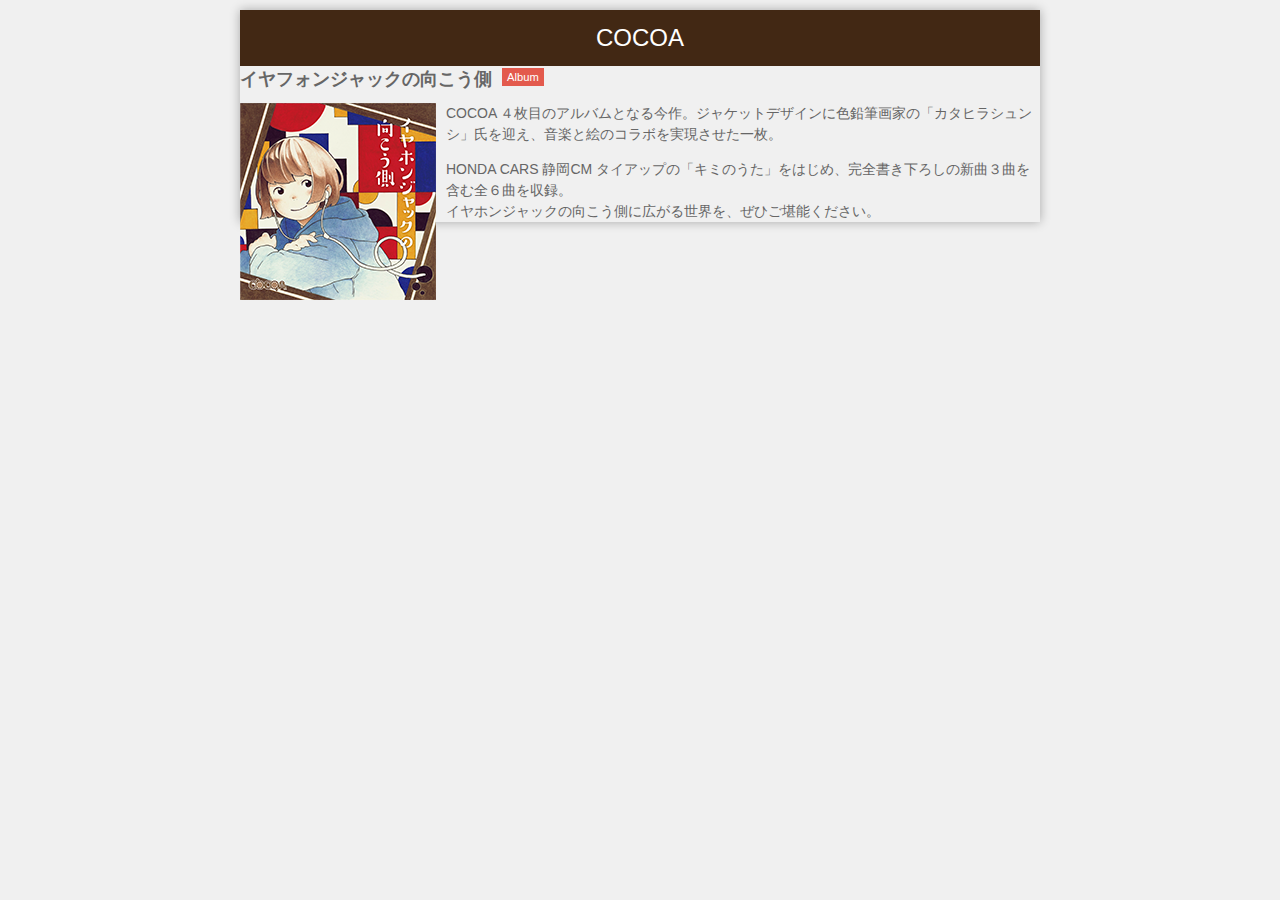
==== chapter2/index.html @ 05862069 "ジャケット写真の回り込み解除まで完了" ====
<!DOCTYPE html>
<html>
  <head>
    <meta charset="utf-8">
    <meta name="viewport" content="width=device-width">
    <link rel="stylesheet" href="css/style.css">
    <title>イヤフォンジャックの向こう側</title>
  </head>
  <body>
    <div class="container">
      <header>
        <h1>COCOA</h1>
      </header>

      <section class="information">
        <h1>イヤフォンジャックの向こう側</h1>
        <p class="type">Album</p>
        <div class="description">
          <img src="img/jacket.png" alt="イヤフォンジャックの向こう側のジャケット写真">
          <p>COCOA ４枚目のアルバムとなる今作。ジャケットデザインに色鉛筆画家の「カタヒラシュンシ」氏を迎え、音楽と絵のコラボを実現させた一枚。</p>
          <p>HONDA CARS 静岡CM タイアップの「キミのうた」をはじめ、完全書き下ろしの新曲３曲を含む全６曲を収録。<br>
          イヤホンジャックの向こう側に広がる世界を、ぜひご堪能ください。</p>
        </div>
        
      </section>
  </div>



  </body>

</html>
---- chapter2/css/style.css ----
@import url(sanitize.css);

body {
  background-color: #f0f0f0;
  padding: 10px;
  font-size: 14px;
  color: #666;
}

.container {
  width: 800px;
  margin: 0 auto;
  box-shadow: 0 0 10px rgba(0, 0, 0, .3);
}

header {
  background-color: #422814;
  padding: 10px;
  color: #fff;
}

header h1 {
  margin: 0;
  font-size: 24px;
  font-weight: normal;
  text-align: center;
}

.description img{
  float: left;
  margin: 0 10px 10px 0;
}

.information h1 {
  font-size: 18px;
  margin: 0 10px 10px 0;
  float: left;
}

.information .type {
  display: inline;
  background-color: #e35a4d;
  padding: 3px 5px;
  font-size: 80%;
  color: #fff;
}

.description {
  clear: left;
}
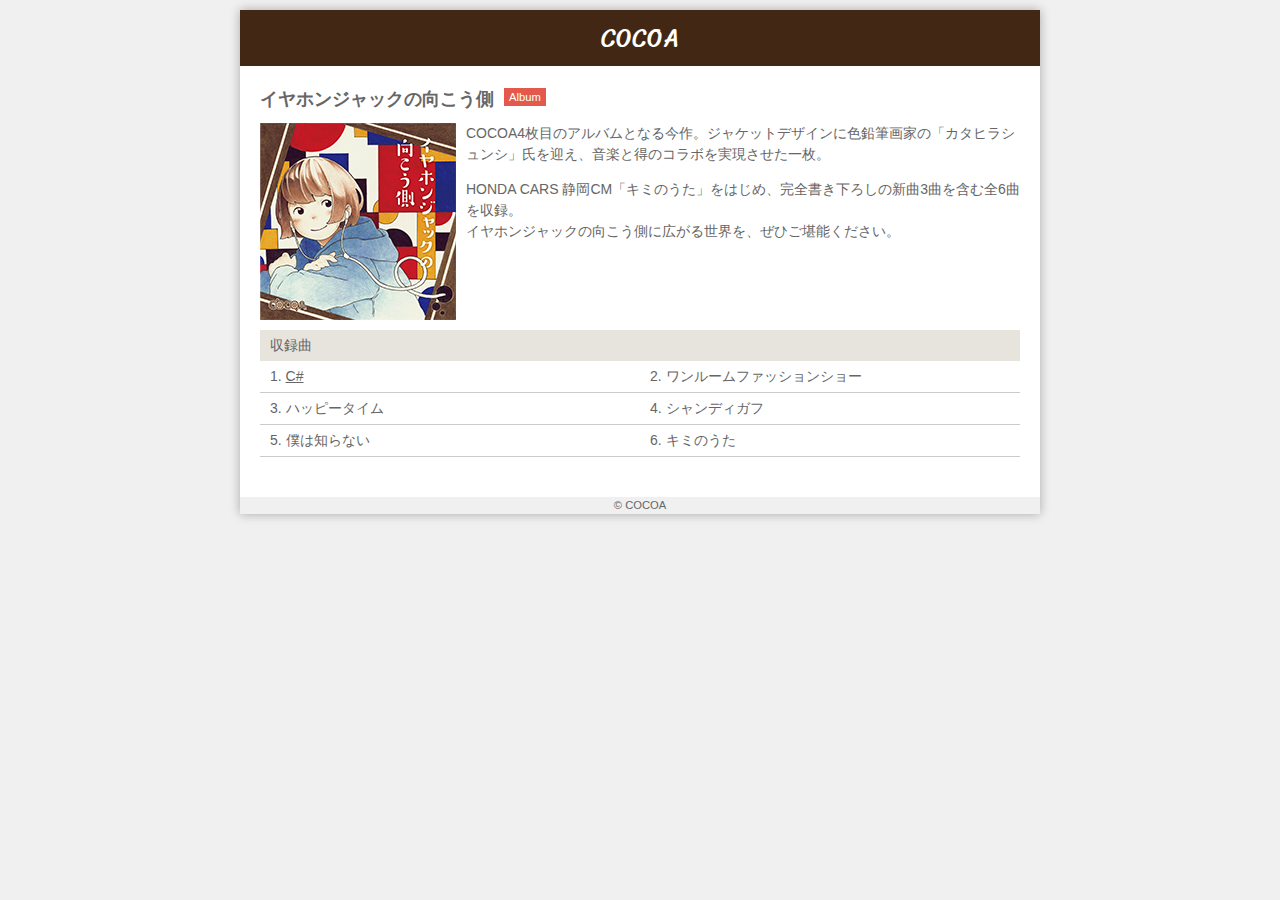
==== commit 71ecf680: "h1のフォント設定完了" ====
--- a/chapter2/index.html
+++ b/chapter2/index.html
@@ -2,31 +2,43 @@
 <html>
   <head>
     <meta charset="utf-8">
-    <meta name="viewport" content="width=device-width">
+    <title>イヤホンジャックの向こう側</title>
+    <meta name="viewport" content="width=divice-width">
     <link rel="stylesheet" href="css/style.css">
-    <title>イヤフォンジャックの向こう側</title>
   </head>
   <body>
     <div class="container">
       <header>
         <h1>COCOA</h1>
       </header>
+        <div class="content">
+          <section class="infomation">
+            <h1>イヤホンジャックの向こう側</h1>
+            <P class="type">Album</P>
+            <div class="descripsion">
+              <img src="./img/jacket.png" alt="イヤホンジャックの向こう側のジャケット写真">
+              <P>COCOA4枚目のアルバムとなる今作。ジャケットデザインに色鉛筆画家の「カタヒラシュンシ」氏を迎え、音楽と得のコラボを実現させた一枚。</P>
 
-      <section class="information">
-        <h1>イヤフォンジャックの向こう側</h1>
-        <p class="type">Album</p>
-        <div class="description">
-          <img src="img/jacket.png" alt="イヤフォンジャックの向こう側のジャケット写真">
-          <p>COCOA ４枚目のアルバムとなる今作。ジャケットデザインに色鉛筆画家の「カタヒラシュンシ」氏を迎え、音楽と絵のコラボを実現させた一枚。</p>
-          <p>HONDA CARS 静岡CM タイアップの「キミのうた」をはじめ、完全書き下ろしの新曲３曲を含む全６曲を収録。<br>
-          イヤホンジャックの向こう側に広がる世界を、ぜひご堪能ください。</p>
+              <p>HONDA CARS 静岡CM「キミのうた」をはじめ、完全書き下ろしの新曲3曲を含む全6曲を収録。<br>
+              イヤホンジャックの向こう側に広がる世界を、ぜひご堪能ください。</p>
+          </div>
+          </section>
+
+          <section class="song">
+            <h2>収録曲</h2>
+              <ol class="clearfix">
+                <li><a href="https://youtu.be/vjqzTk0ISzeY" target="_self">C#</a></li>
+                <li>ワンルームファッションショー</li>
+                <li>ハッピータイム</li>
+                <li>シャンディガフ</li>
+                <li>僕は知らない</li>
+                <li>キミのうた</li>
+              </ol>
+          </section>
         </div>
-        
-      </section>
-  </div>
-
-
-
+        <footer>
+          &copy; COCOA
+        </footer>
+    </div><!--- container--> 
   </body>
-
 </html>
--- a/chapter2/css/style.css
+++ b/chapter2/css/style.css
@@ -1,50 +1,99 @@
 @import url(sanitize.css);
+@import url('https://fonts.googleapis.com/css?family=Sriracha&display=swap');
+
 
 body {
-  background-color: #f0f0f0;
-  padding: 10px;
-  font-size: 14px;
-  color: #666;
+  background-color: #f0f0f0;/*背景をグレーに*/
+  padding: 10px;/*要素内の余白を10pxに*/
+  font-size: 14px;/*文字の大きさを14pxに*/
+  color: #666;/*文字色を濃いめグレーに*/
 }
 
 .container {
-  width: 800px;
-  margin: 0 auto;
-  box-shadow: 0 0 10px rgba(0, 0, 0, .3);
+  width: 800px;/*幅800pxに*/
+  margin: 0 auto;/*左右の余白をautoにして、左右中央揃えにする*/
+  box-shadow: 0 0 10px rgba(0, 0, 0, .3);/*影を付ける*/
 }
 
 header {
-  background-color: #422814;
-  padding: 10px;
-  color: #fff;
+  background-color: #422814;/*背景を茶色に*/
+  padding: 10px;/*ヘッダー要素内の余白を10px*/
+  color: #fff;/*文字色を白に*/
 }
 
 header h1 {
-  margin: 0;
-  font-size: 24px;
-  font-weight: normal;
-  text-align: center;
+  margin: 0; /*余白をなくす*/
+  font-size: 24px;/*文字の大きさを24pxに*/
+  font-weight: normal;/*文字の太さを太くしない*/
+  text-align: center;/*テキストを中央揃えに*/
+  font-family: 'Sriracha', cursive;
 }
 
-.description img{
+.descripsion img {
   float: left;
   margin: 0 10px 10px 0;
 }
 
-.information h1 {
+.infomation h1 {
   font-size: 18px;
-  margin: 0 10px 10px 0;
+  margin: 0 10px 10px 0;/*下と右に10pxずつ余白*/
   float: left;
 }
 
-.information .type {
-  display: inline;
+.infomation .type {
+  display: inline;/*インラインスタイルへ変更*/
   background-color: #e35a4d;
-  padding: 3px 5px;
-  font-size: 80%;
-  color: #fff;
+  padding: 3px 5px;/*要素内余白を上下に3px,左右に5px*/
+  font-size: 80%;/*文字の大きさを少し小さく*/
+  color: #FFF;/*白文字*/
 }
 
-.description {
+.descripsion {
   clear: left;
 }
+
+.content {
+  background-color: #fff;
+  padding: 20px;
+}
+
+.song {
+  margin: 0 0 20px;
+}
+
+.song h2 {
+  clear: left;
+  font-size: 100%;
+  font-weight: normal;
+  margin: 0;
+  background-color: #e6e4dd;
+  padding: 5px 10px;
+}
+
+.song ol {
+  padding:0;
+  margin: 0;
+  list-style: decimal inside;
+}
+
+.song li {
+ border-bottom: 1px solid #ccc;
+ width: 50%;
+ float: left;
+ padding: 5px 10px;
+}
+
+.clearfix:after {
+  content:" ";
+  display: table;
+  clear: both;
+}
+
+a {
+  color: #666;
+}
+
+footer {
+  text-align: center;
+  font-size: 80%;
+}
